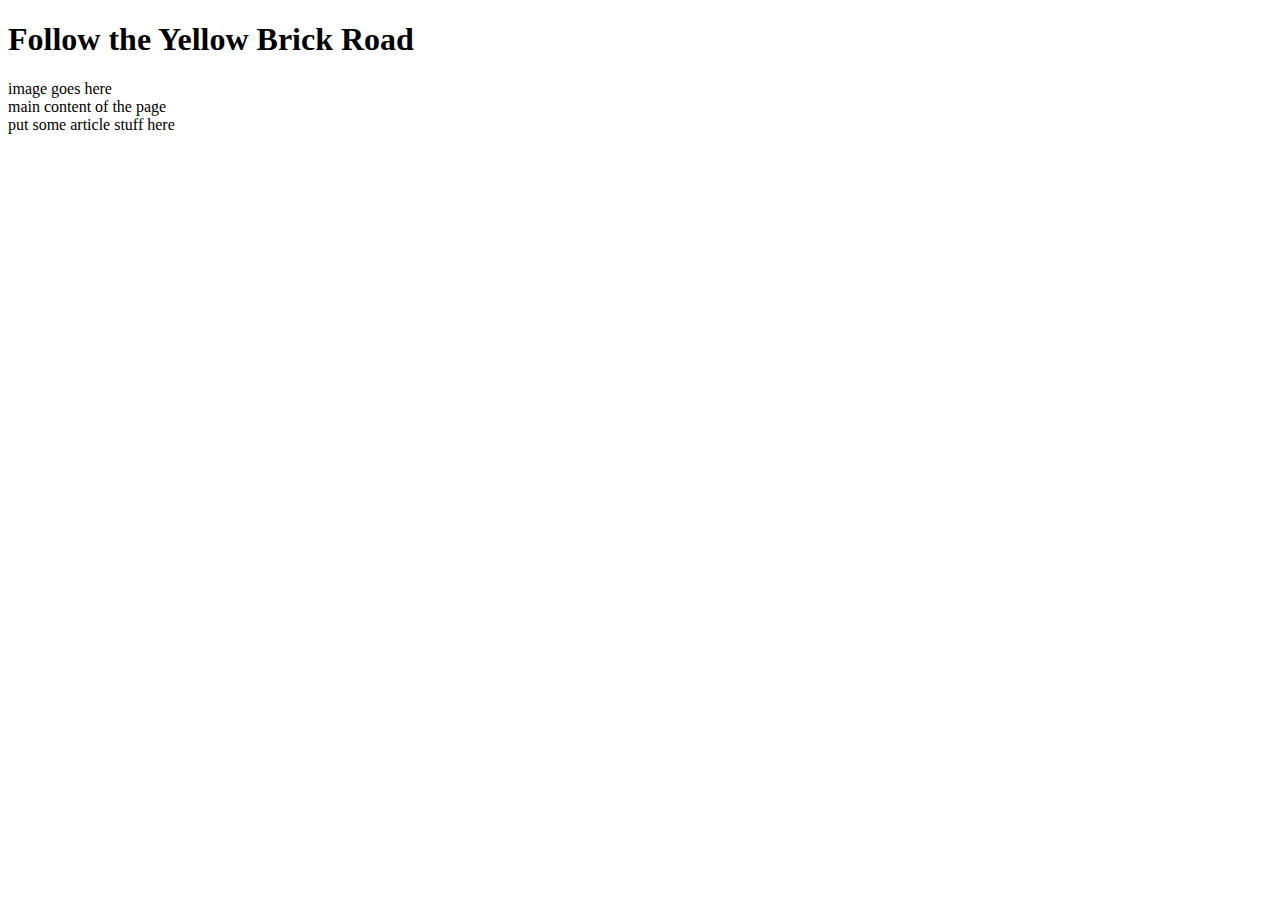
==== index.html @ 4ad8238d "starter readme and index" ====
<!DOCTYPE html>
<html>
    <head>
        <title>Tornado Grande</title>
        <meta charset="utf-8">
        
    </head>
    <body>
        <div> <!-- wrapper div -->
            <header>
                <h1>Follow the Yellow Brick Road</h1>
                <nav>
                    <!-- put the nav here -->    
                </nav>  
            </header> 

            <div>
                image goes here
            </div>

            <main>
                 main content of the page 
            </main>

            <aside>
                put some article stuff here
            </aside>


            <footer>
                <!-- put copyright here -->
            </footer>
        </div> <!-- close the wrapper div -->
    </body>
</html>
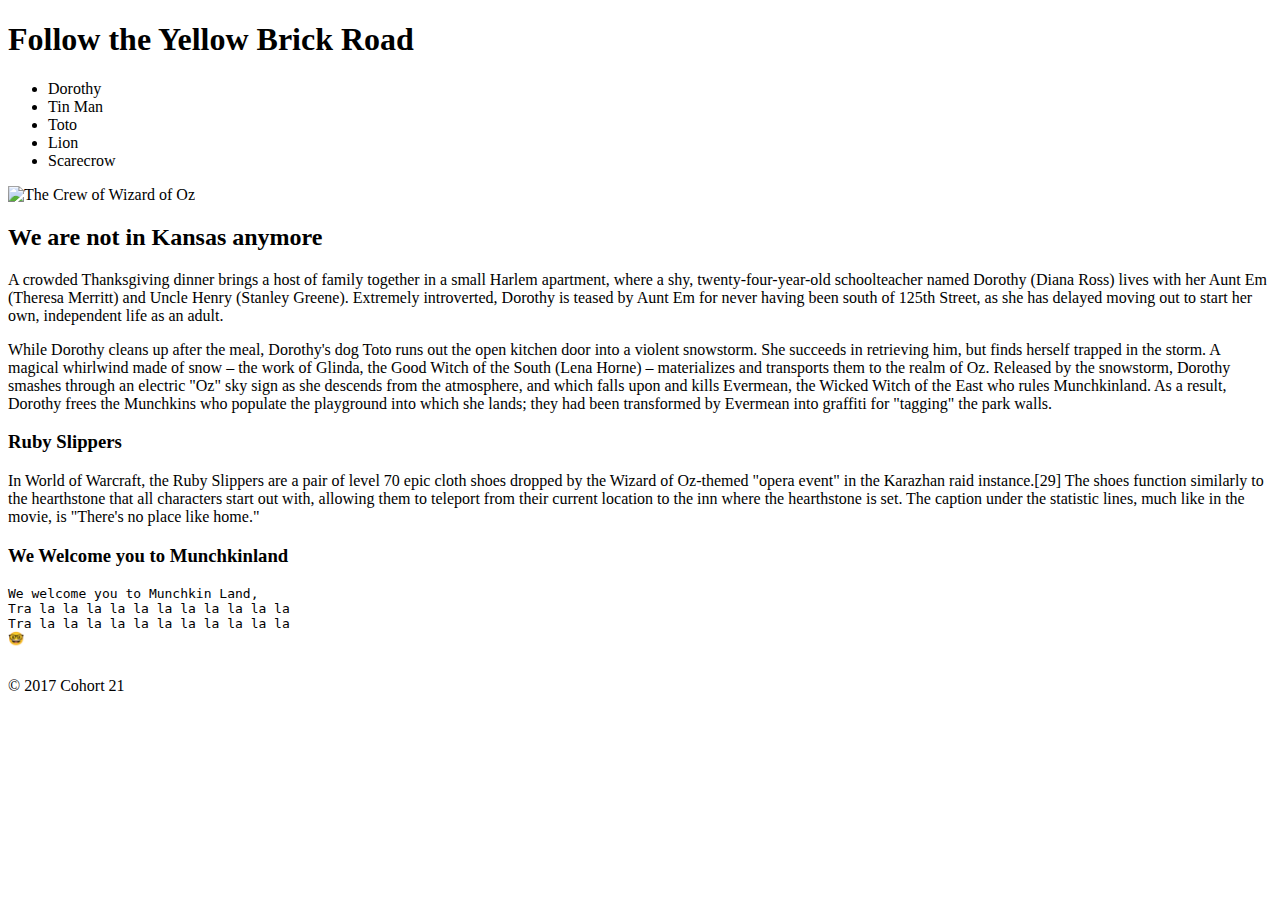
==== commit 0a7c0836: "added content to page" ====
--- a/index.html
+++ b/index.html
@@ -12,23 +12,47 @@
                 <nav>
                     <!-- put the nav here -->    
                 </nav>  
+                <ul>
+                    <li>Dorothy</li>
+                    <li>Tin Man</li>
+                    <li>Toto</li>
+                    <li>Lion</li>
+                    <li>Scarecrow</li>
+                </ul>
             </header> 
 
             <div>
-                image goes here
+                <img src="images/The Wiz.jpg" alt="The Crew of Wizard of Oz">
             </div>
 
             <main>
-                 main content of the page 
+                 <h2>We are not in Kansas anymore</h2>
+                 <p>A crowded Thanksgiving dinner brings a host of family together in a small Harlem apartment, where a shy, twenty-four-year-old schoolteacher named Dorothy (Diana Ross) lives with her Aunt Em (Theresa Merritt) and Uncle Henry (Stanley Greene). Extremely introverted, Dorothy is teased by Aunt Em for never having been south of 125th Street, as she has delayed moving out to start her own, independent life as an adult.</p>
+                 <p>While Dorothy cleans up after the meal, Dorothy's dog Toto runs out the open kitchen door into a violent snowstorm. She succeeds in retrieving him, but finds herself trapped in the storm. A magical whirlwind made of snow – the work of Glinda, the Good Witch of the South (Lena Horne) – materializes and transports them to the realm of Oz. Released by the snowstorm, Dorothy smashes through an electric "Oz" sky sign as she descends from the atmosphere, and which falls upon and kills Evermean, the Wicked Witch of the East who rules Munchkinland. As a result, Dorothy frees the Munchkins who populate the playground into which she lands; they had been transformed by Evermean into graffiti for "tagging" the park walls.</p>
             </main>
 
             <aside>
-                put some article stuff here
+                <article>
+                    <h3>Ruby Slippers</h3>
+                    <p>In World of Warcraft, the Ruby Slippers are a pair of level 70 epic cloth shoes dropped by the Wizard of Oz-themed "opera event" in the Karazhan raid instance.[29] The shoes function similarly to the hearthstone that all characters start out with, allowing them to teleport from their current location to the inn where the hearthstone is set. The caption under the statistic lines, much like in the movie, is "There's no place like home."</p>
+                </article>
+
+                <article>
+                    <h3>We Welcome you to Munchkinland</h3>
+                    <p>
+                        <pre>
+We welcome you to Munchkin Land,
+Tra la la la la la la la la la la la
+Tra la la la la la la la la la la la
+🤓
+                        </pre>
+                    </p>
+                </article>
             </aside>
 
 
             <footer>
-                <!-- put copyright here -->
+                <p>&copy; 2017 Cohort 21</p>
             </footer>
         </div> <!-- close the wrapper div -->
     </body>
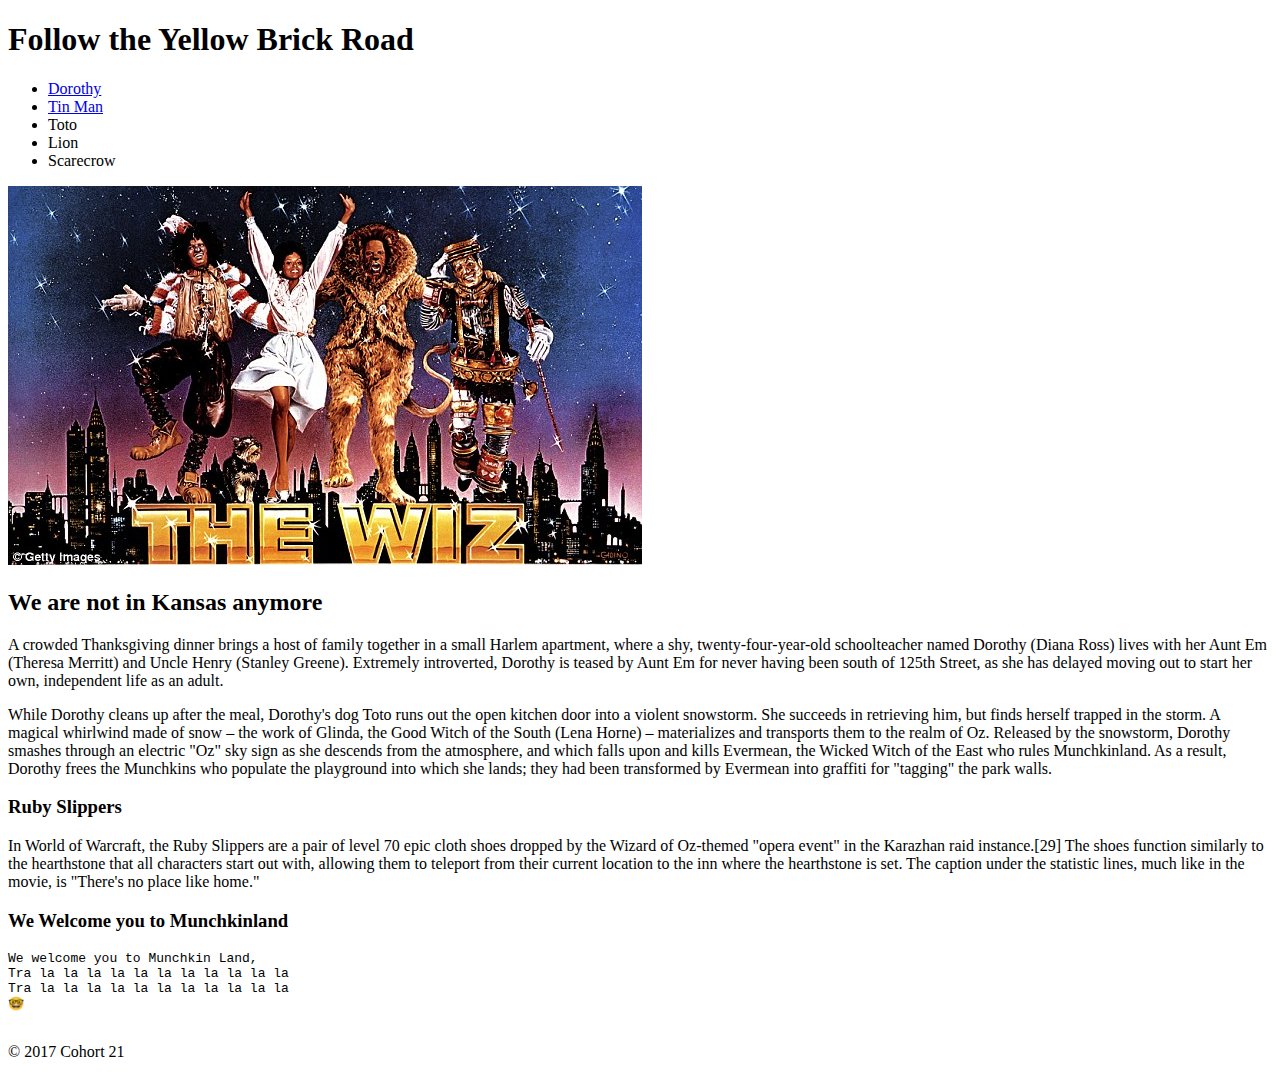
==== commit 7bfd8e51: "added links" ====
--- a/index.html
+++ b/index.html
@@ -13,11 +13,11 @@
                     <!-- put the nav here -->    
                 </nav>  
                 <ul>
-                    <li>Dorothy</li>
-                    <li>Tin Man</li>
-                    <li>Toto</li>
-                    <li>Lion</li>
-                    <li>Scarecrow</li>
+                    <li><a href="https://en.wikipedia.org/wiki/Dorothy_Gale">Dorothy</a></li>
+                    <li><a href="tinman.html">Tin Man</a></li>
+                    <li><a href="toto.html"></a>Toto</li>
+                    <li><a href="Lion.html"></a>Lion</li>
+                    <li><a href="Scarecrow.html"></a>Scarecrow</li>
                 </ul>
             </header> 
 
@@ -50,7 +50,6 @@
                 </article>
             </aside>
 
-
             <footer>
                 <p>&copy; 2017 Cohort 21</p>
             </footer>
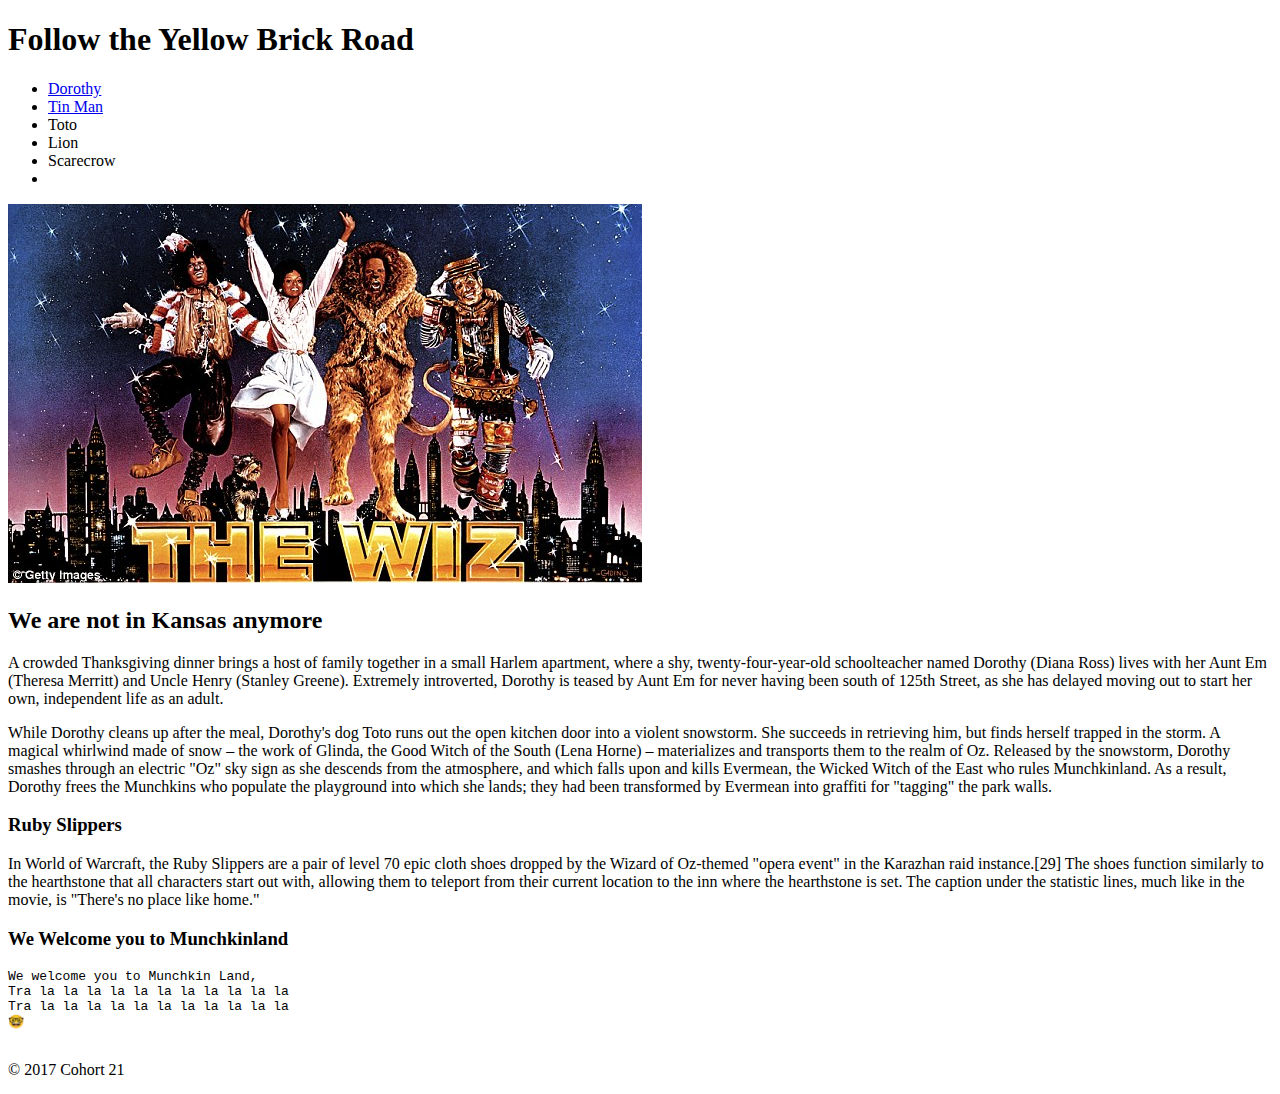
==== commit 2f6c9206: "added witches to the navbar" ====
--- a/index.html
+++ b/index.html
@@ -3,26 +3,28 @@
     <head>
         <title>Tornado Grande</title>
         <meta charset="utf-8">
+        <link rel="stylesheet" type="text/css" href="css/styles.css">
         
     </head>
     <body>
-        <div> <!-- wrapper div -->
+        <div class="wrapper"> <!-- wrapper div -->
             <header>
                 <h1>Follow the Yellow Brick Road</h1>
                 <nav>
-                    <!-- put the nav here -->    
-                </nav>  
                 <ul>
                     <li><a href="https://en.wikipedia.org/wiki/Dorothy_Gale">Dorothy</a></li>
                     <li><a href="tinman.html">Tin Man</a></li>
                     <li><a href="toto.html"></a>Toto</li>
                     <li><a href="Lion.html"></a>Lion</li>
                     <li><a href="Scarecrow.html"></a>Scarecrow</li>
+                    <li><a href="witches.html"></a></li>
                 </ul>
+                </nav>  
             </header> 
 
             <div>
-                <img src="images/The Wiz.jpg" alt="The Crew of Wizard of Oz">
+                <img src="images/The Wiz.jpg" alt="The Crew of Wizard of Oz"
+                class="hero">
             </div>
 
             <main>
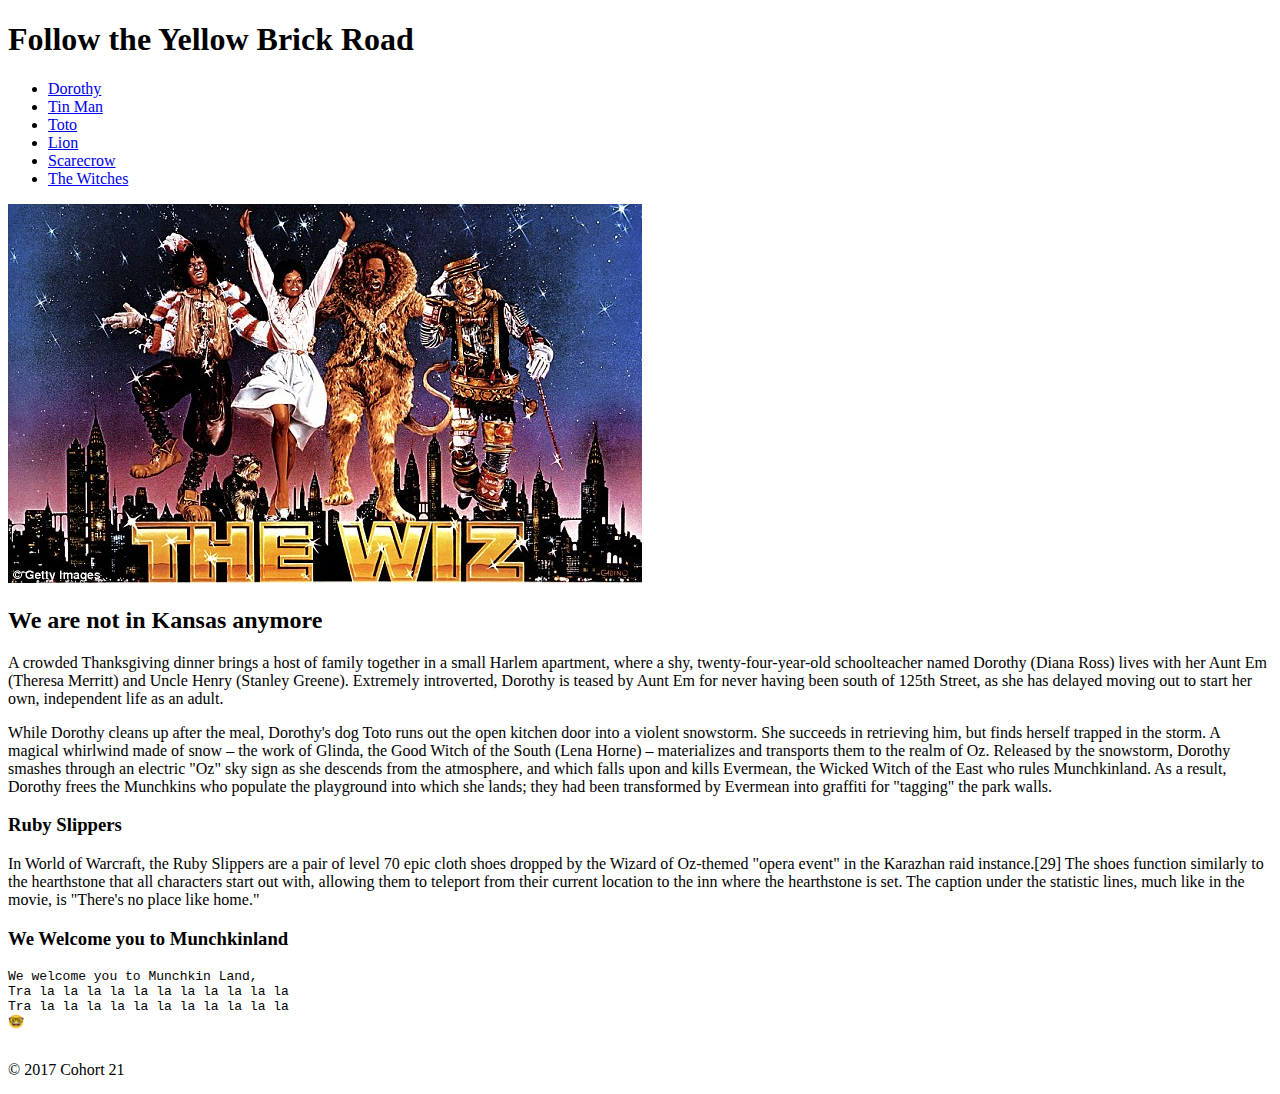
==== commit eb217384: "corrections on navbar" ====
--- a/index.html
+++ b/index.html
@@ -14,10 +14,10 @@
                 <ul>
                     <li><a href="https://en.wikipedia.org/wiki/Dorothy_Gale">Dorothy</a></li>
                     <li><a href="tinman.html">Tin Man</a></li>
-                    <li><a href="toto.html"></a>Toto</li>
-                    <li><a href="Lion.html"></a>Lion</li>
-                    <li><a href="Scarecrow.html"></a>Scarecrow</li>
-                    <li><a href="witches.html"></a></li>
+                    <li><a href="toto.html">Toto</a></li>
+                    <li><a href="Lion.html">Lion</a></li>
+                    <li><a href="Scarecrow.html">Scarecrow</a></li>
+                    <li><a href="witches.html">The Witches</a></li>
                 </ul>
                 </nav>  
             </header> 
